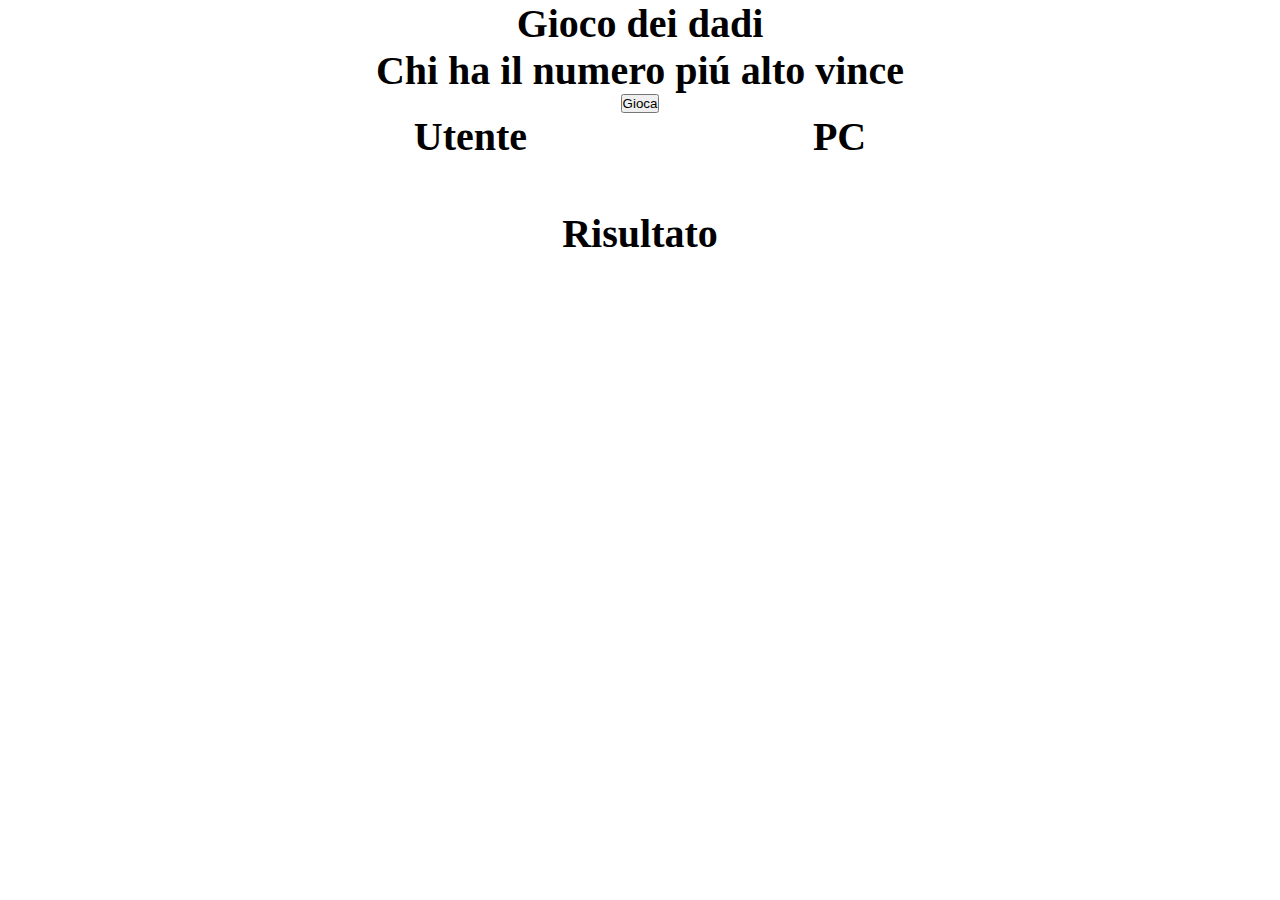
==== dadi/bonus/index.html @ 22f457cb "struct bonus" ====
<!DOCTYPE html>
<html lang="en">
<head>
    <meta charset="UTF-8">
    <meta http-equiv="X-UA-Compatible" content="IE=edge">
    <meta name="viewport" content="width=device-width, initial-scale=1.0">
    <link href="https://cdn.jsdelivr.net/npm/bootstrap@5.1.3/dist/css/bootstrap.min.css" rel="stylesheet" integrity="sha384-1BmE4kWBq78iYhFldvKuhfTAU6auU8tT94WrHftjDbrCEXSU1oBoqyl2QvZ6jIW3" crossorigin="anonymous">
    <link rel="stylesheet" href="css/style.css">
    <title>Dadi</title>
</head>
<body>
    
    <!-- contenitore -->
    <div id="container">
        
        <!-- Click -->
        <header>
            <div>
                <h1>Gioco dei dadi</h1>
                <h1>Chi ha il numero pi&uacute; alto vince</h1>
                <button type="button" class="btn btn-primary">Gioca</button>
            </div>
        </header>

        <!-- Punteggio -->
        <main>

            <!-- parte dei punteggi -->
            <div class="row">

                <!-- punteggio utente -->
                <div class="col-5 m-5">
                    <h1>Utente</h1>
                    <span class="fs-4"></span>
                </div>

                <!-- punteggio PC -->
                <div class="col-5 m-5">
                    <h1>PC</h1>
                    <span class="fs-4"></span>
                </div>
            </div>
        </main>

        <!-- Risultato -->
        <footer>
            <div class="row">
                <div class="col">
                    <h1>Risultato</h1>
                    <span></span>
                </div>
            </div>
        </footer>

    </div>
    <script src="js/script.js"></script>
</body>
</html>
---- dadi/bonus/css/style.css ----
/* tag generali */

* {
    margin: 0;
    padding: 0;
    box-sizing: border-box;
}


/* tag del body */

#container {
    margin: 0 auto;
    width: 80%;
    text-align: center;
}

/* tag hader */

h1 {
    font-size: 2.5rem;
}

/* tag main */

main .row {
    display: flex;
    justify-content: space-evenly;
}

/* tag footer */

footer {
    margin-top: 50px;
}
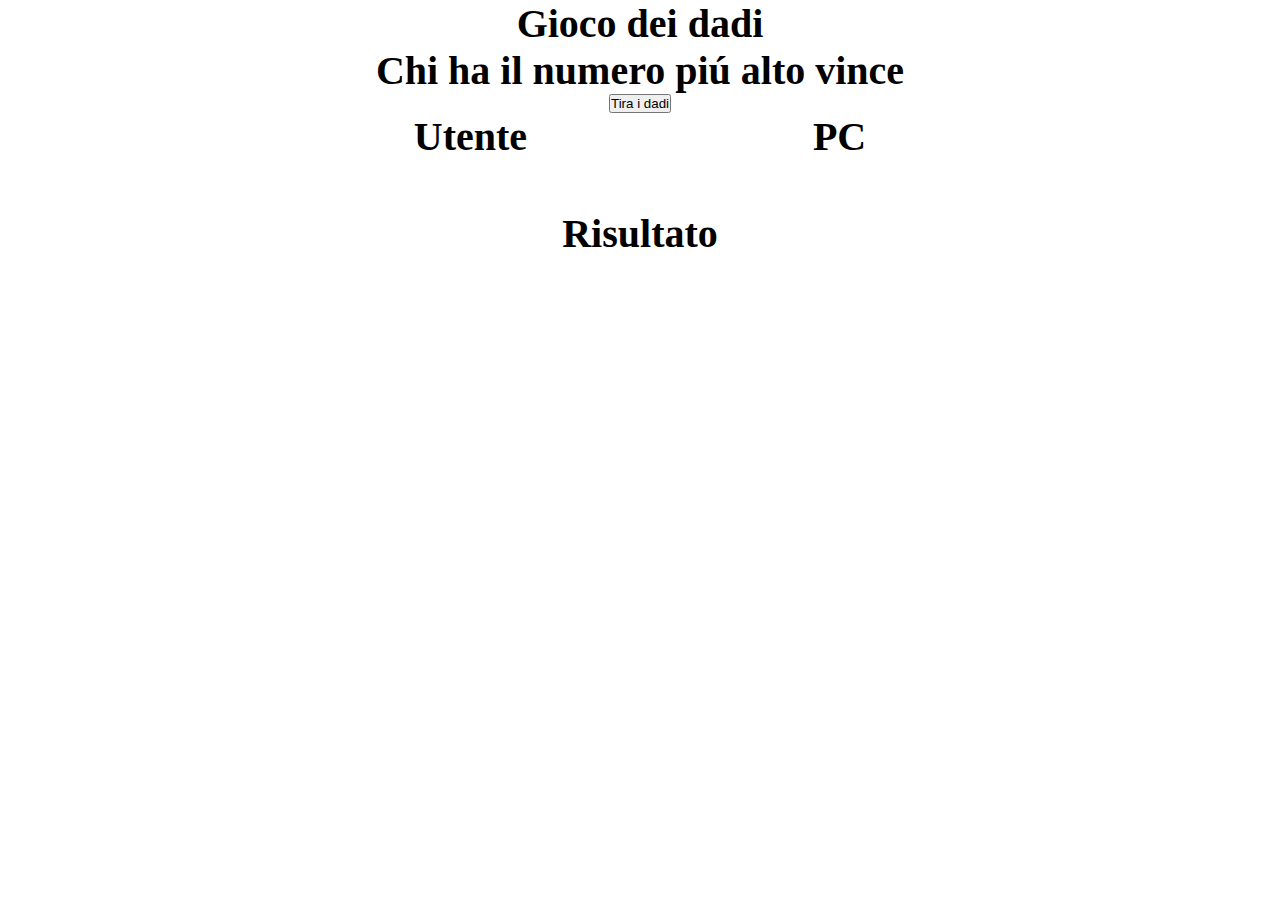
==== commit 8f1ca34e: "correction" ====
--- a/dadi/bonus/index.html
+++ b/dadi/bonus/index.html
@@ -18,7 +18,7 @@
             <div>
                 <h1>Gioco dei dadi</h1>
                 <h1>Chi ha il numero pi&uacute; alto vince</h1>
-                <button type="button" class="btn btn-primary">Gioca</button>
+                <button type="button" class="btn btn-primary">Tira i dadi</button>
             </div>
         </header>
 
@@ -29,15 +29,13 @@
             <div class="row">
 
                 <!-- punteggio utente -->
-                <div class="col-5 m-5">
+                <div id="user" class="col-5 m-5">
                     <h1>Utente</h1>
-                    <span class="fs-4"></span>
                 </div>
 
                 <!-- punteggio PC -->
-                <div class="col-5 m-5">
+                <div id="pc" class="col-5 m-5">
                     <h1>PC</h1>
-                    <span class="fs-4"></span>
                 </div>
             </div>
         </main>
@@ -47,7 +45,6 @@
             <div class="row">
                 <div class="col">
                     <h1>Risultato</h1>
-                    <span></span>
                 </div>
             </div>
         </footer>
